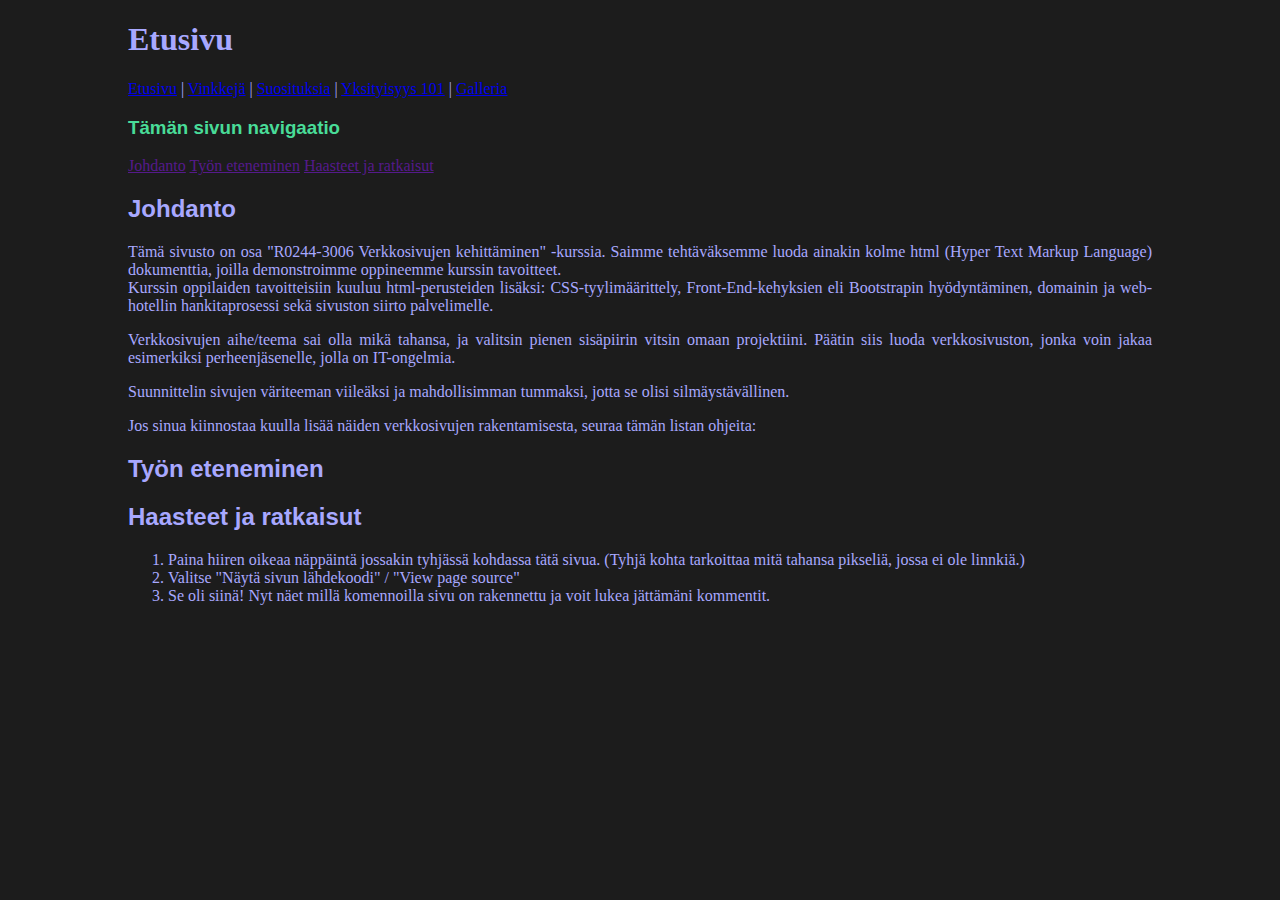
==== Etusivu.html @ 0e0fdb8e "Add files via upload" ====
<!DOCTYPE html>
<html lang="fi"> <!--Selaimet haluavat tietää, mitä kieltä ja merkkejä sivun rakentamiseen tarvitaan.-->
	<head>
		<title>Annin IT-tuki</title>
		<meta charset="utf-8"/> <!--Tämä komento lataa tarvittavat merkit.-->
		<link rel="stylesheet" href="darktheme.css"> <!--Linkki tyylin määrittävään tiedostoon.--> 
	</head>
	<body>
	
	<header>
	<h1>Etusivu</h1>
	</header>
	
	<nav>
	<a href="Etusivu.html">Etusivu</a> |
	<a href="Vinkkejä.html">Vinkkejä</a> |
	<a href="Suosituksia.html">Suosituksia</a> |
	<a href="Yksityisyys101.html">Yksityisyys 101</a> |
	<a href="Galleria.html">Galleria</a>
	</nav>
	
	<nav>
	<h3>Tämän sivun navigaatio</h3>
	<a href="">Johdanto</a>
	<a href="">Työn eteneminen</a>
	<a href="">Haasteet ja ratkaisut</a>	
	</nav>
	
	<h2>Johdanto</h2> <!--Koska kirjoitan koodia pienessä ikkunassa, rivitin tekstin näkymään siihen.-->
	<p>Tämä sivusto on osa "R0244-3006 Verkkosivujen kehittäminen" -kurssia.
	Saimme tehtäväksemme luoda ainakin kolme html (Hyper Text Markup Language) dokumenttia, 
	joilla demonstroimme oppineemme kurssin tavoitteet.
	<br>
	Kurssin oppilaiden tavoitteisiin kuuluu html-perusteiden lisäksi: 
	CSS-tyylimäärittely, Front-End-kehyksien eli Bootstrapin hyödyntäminen, 
	domainin ja web-hotellin hankitaprosessi sekä sivuston siirto palvelimelle.</p>
	
	<p>Verkkosivujen aihe/teema sai olla mikä tahansa, ja valitsin
	pienen sisäpiirin vitsin omaan projektiini. Päätin siis luoda verkkosivuston, 
	jonka voin jakaa esimerkiksi perheenjäsenelle, 
	jolla on IT-ongelmia.</p>
	
	<p>Suunnittelin sivujen väriteeman viileäksi ja mahdollisimman tummaksi, 
	jotta se olisi silmäystävällinen.</p>
	
	<p>Jos sinua kiinnostaa kuulla lisää näiden verkkosivujen rakentamisesta, 
	seuraa tämän listan ohjeita:</p>
	
	<h2>Työn eteneminen</h2>
	<p></p>
	
	<h2>Haasteet ja ratkaisut</h2>
	<p></p>
	
	<ol>
	<li>Paina hiiren oikeaa näppäintä jossakin tyhjässä kohdassa tätä sivua. 
	(Tyhjä kohta tarkoittaa mitä tahansa pikseliä, jossa ei ole linnkiä.)
	<li>Valitse "Näytä sivun lähdekoodi" / "View page source"
	<li>Se oli siinä! Nyt näet millä komennoilla sivu on rakennettu ja voit lukea jättämäni kommentit.
	</ol>
	
	</body>
</html>
---- darktheme.css ----
body {
	background-color: #1C1C1C;
	color: #A8A8FF;
	font-family: Calibri;
	width: 80%;
	margin-right: auto;
	margin-left: auto;
}

h2 {
	font-family: Helvetica;
	color: 0AFF54;
}

h3 {
	font-family: Helvetica;
	color: #49DC98;
}

p {
	font-size: medium;
	text-align: justify;
}

.li links {
	display: block;
	background-color: white;
}

.box {
	/*border-width: 4px;*/
	/*border-style: solid;*/
	/*border-color: #0AFF54;*/
	/*background-color: A8A8FF;*/
	/*padding: 3px;*/
	/*margin: 3px;*/
}

.green {
	color: #0AFF54;
}
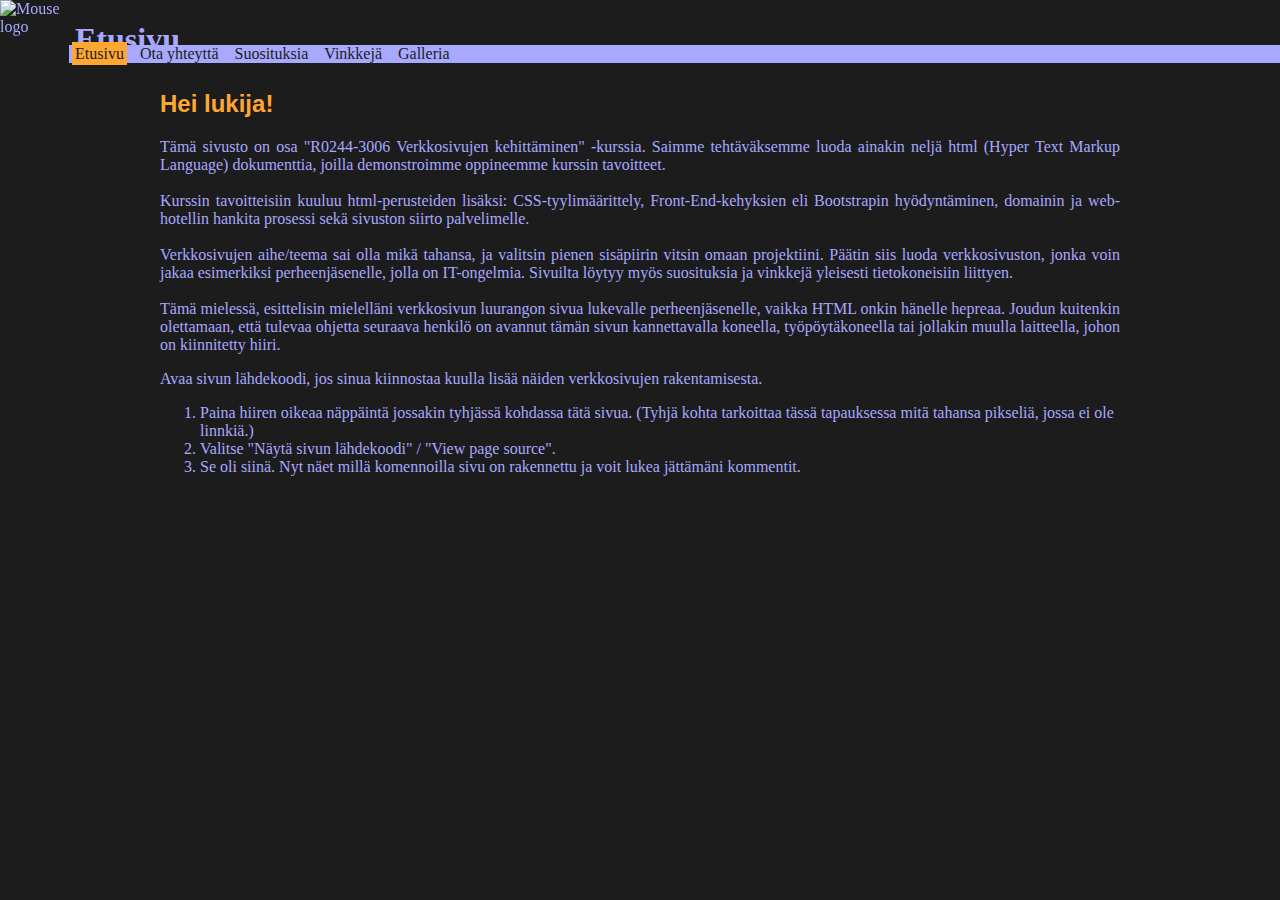
==== commit f835e0c0: "Update Etusivu.html" ====
--- a/Etusivu.html
+++ b/Etusivu.html
@@ -1,63 +1,66 @@
 <!DOCTYPE html>
 <html lang="fi"> <!--Selaimet haluavat tietää, mitä kieltä ja merkkejä sivun rakentamiseen tarvitaan.-->
 	<head>
-		<title>Annin IT-tuki</title>
+		<title>Annin IT-Tuki</title> <!--Tähän laitetaan välisivun otsikko.-->
 		<meta charset="utf-8"/> <!--Tämä komento lataa tarvittavat merkit.-->
-		<link rel="stylesheet" href="darktheme.css"> <!--Linkki tyylin määrittävään tiedostoon.--> 
-	</head>
-	<body>
+		<meta name="viewport" content="width=device-width, initial-scale=1, shrink-to-fit=no">
+		<link rel="stylesheet" href="https://cdn.jsdelivr.net/npm/bootstrap@4.5.3/dist/css/bootstrap.min.css" integrity="sha384-TX8t27EcRE3e/ihU7zmQxVncDAy5uIKz4rEkgIXeMed4M0jlfIDPvg6uqKI2xXr2" crossorigin="anonymous">
+		<link rel="stylesheet" href="darktheme.css"> <!--Relatiivinen linkki sivun tyylin eli ulkonön määrittävään tiedostoon.--> 
+	</head> <!--Rivillä 6 on metatagi, joka tekee sivustosta mobilii-laitteelle ystävällisemmän.-->
+	<body> <!--Rivi 7 on tällä sivulla vain yhtenäisen tyylin säilyttämiseen, en hyödynnä bootstrapin tuomia etujä täällä.-->
 	
 	<header>
-	<h1>Etusivu</h1>
+		<h1 class="header">Etusivu</h1>
+		<img src="munkuvat/LOGO.PNG" class="logo fluid" style="width:69px;height:69px;" alt="Mouse logo">
 	</header>
 	
-	<nav>
-	<a href="Etusivu.html">Etusivu</a> |
-	<a href="Vinkkejä.html">Vinkkejä</a> |
-	<a href="Suosituksia.html">Suosituksia</a> |
-	<a href="Yksityisyys101.html">Yksityisyys 101</a> |
-	<a href="Galleria.html">Galleria</a>
+	<nav class="container nav1">
+		<div class="row">
+			<div class="col-sm">
+				<li class="currentPage"><a href="Etusivu.html">Etusivu</a></li> <!--Linkit upotetaan tekstiin käyttämällä joko absoluuttisia tai relatiivisia linkkejä.-->
+				<li><a href="Ota yhteytta.html">Ota yhteyttä</a></li>
+				<li><a href="Suosituksia.html">Suosituksia</a></li>
+				<li><a href="Vinkkejä.html">Vinkkejä</a></li>
+				<li><a href="Galleria.html">Galleria</a></li>
+			</div>
+		</div>
 	</nav>
 	
-	<nav>
-	<h3>Tämän sivun navigaatio</h3>
-	<a href="">Johdanto</a>
-	<a href="">Työn eteneminen</a>
-	<a href="">Haasteet ja ratkaisut</a>	
-	</nav>
+	<section>
+		<p><br><br><br></p>  <!--Pieni väli navigaation ja sisällön väliin-->	
+		<h2>Hei lukija!</h2> <!--Koska kirjoitan koodia pienessä ikkunassa, rivitin tekstin näkymään siihen paremmin.-->
+		<p>Tämä sivusto on osa "R0244-3006 Verkkosivujen kehittäminen" -kurssia.
+		Saimme tehtäväksemme luoda ainakin neljä html (Hyper Text Markup Language) dokumenttia, 
+		joilla demonstroimme oppineemme kurssin tavoitteet.
+		<br><br> 
+		<!--Kappalejako onnistuu myös laittamalla teksti kokonaan eri kappaleisiin, mutta halusin kokeilla toimiiko se näinkin.-->
+		Kurssin tavoitteisiin kuuluu html-perusteiden lisäksi: 
+		CSS-tyylimäärittely, Front-End-kehyksien eli Bootstrapin hyödyntäminen, 
+		domainin ja web-hotellin hankita prosessi sekä sivuston siirto palvelimelle.
+		<br><br>
+		Verkkosivujen aihe/teema sai olla mikä tahansa, ja valitsin
+		pienen sisäpiirin vitsin omaan projektiini. Päätin siis luoda verkkosivuston, 
+		jonka voin jakaa esimerkiksi perheenjäsenelle, 
+		jolla on IT-ongelmia. Sivuilta löytyy myös suosituksia 
+		ja vinkkejä yleisesti tietokoneisiin liittyen. 
+		<br><br>
+		Tämä mielessä, esittelisin mielelläni verkkosivun luurangon sivua 
+		lukevalle perheenjäsenelle, vaikka HTML onkin hänelle hepreaa.
+		Joudun kuitenkin olettamaan, että tulevaa ohjetta seuraava henkilö on avannut tämän
+		sivun kannettavalla koneella, työpöytäkoneella tai jollakin muulla laitteella, johon on
+		kiinnitetty hiiri.
+		</p>
 	
-	<h2>Johdanto</h2> <!--Koska kirjoitan koodia pienessä ikkunassa, rivitin tekstin näkymään siihen.-->
-	<p>Tämä sivusto on osa "R0244-3006 Verkkosivujen kehittäminen" -kurssia.
-	Saimme tehtäväksemme luoda ainakin kolme html (Hyper Text Markup Language) dokumenttia, 
-	joilla demonstroimme oppineemme kurssin tavoitteet.
-	<br>
-	Kurssin oppilaiden tavoitteisiin kuuluu html-perusteiden lisäksi: 
-	CSS-tyylimäärittely, Front-End-kehyksien eli Bootstrapin hyödyntäminen, 
-	domainin ja web-hotellin hankitaprosessi sekä sivuston siirto palvelimelle.</p>
+		<p>Avaa sivun lähdekoodi, jos sinua kiinnostaa kuulla lisää näiden verkkosivujen rakentamisesta.</p>
+		<ol>
+			<li>Paina hiiren oikeaa näppäintä jossakin tyhjässä kohdassa tätä sivua. 
+			(Tyhjä kohta tarkoittaa tässä tapauksessa mitä tahansa pikseliä, jossa ei ole linnkiä.)</li>
+			<li>Valitse "Näytä sivun lähdekoodi" / "View page source".</li>
+			<li>Se oli siinä. Nyt näet millä komennoilla sivu on rakennettu 
+			ja voit lukea jättämäni kommentit.</li> <!--Niitä ei ollut loppujen lopuksi paljon.-->
+		</ol>
 	
-	<p>Verkkosivujen aihe/teema sai olla mikä tahansa, ja valitsin
-	pienen sisäpiirin vitsin omaan projektiini. Päätin siis luoda verkkosivuston, 
-	jonka voin jakaa esimerkiksi perheenjäsenelle, 
-	jolla on IT-ongelmia.</p>
-	
-	<p>Suunnittelin sivujen väriteeman viileäksi ja mahdollisimman tummaksi, 
-	jotta se olisi silmäystävällinen.</p>
-	
-	<p>Jos sinua kiinnostaa kuulla lisää näiden verkkosivujen rakentamisesta, 
-	seuraa tämän listan ohjeita:</p>
-	
-	<h2>Työn eteneminen</h2>
-	<p></p>
-	
-	<h2>Haasteet ja ratkaisut</h2>
-	<p></p>
-	
-	<ol>
-	<li>Paina hiiren oikeaa näppäintä jossakin tyhjässä kohdassa tätä sivua. 
-	(Tyhjä kohta tarkoittaa mitä tahansa pikseliä, jossa ei ole linnkiä.)
-	<li>Valitse "Näytä sivun lähdekoodi" / "View page source"
-	<li>Se oli siinä! Nyt näet millä komennoilla sivu on rakennettu ja voit lukea jättämäni kommentit.
-	</ol>
-	
+		</p>
+	</section>
 	</body>
-</html>+</html>
--- a/darktheme.css
+++ b/darktheme.css
@@ -2,19 +2,33 @@
 	background-color: #1C1C1C;
 	color: #A8A8FF;
 	font-family: Calibri;
-	width: 80%;
+	width: 75%;
 	margin-right: auto;
 	margin-left: auto;
 }
 
+h1 {
+	color: #A8A8FF;
+}
+
 h2 {
 	font-family: Helvetica;
-	color: 0AFF54;
+	color: #FFA731;
 }
 
 h3 {
 	font-family: Helvetica;
-	color: #49DC98;
+	color: #FFA731;
+}
+
+h4 {
+	font-family: Helvetica;
+	color: #FFA731;
+}
+
+h5 {
+	font-family: Helvetica;
+	color: #FFA731;
 }
 
 p {
@@ -22,20 +36,109 @@
 	text-align: justify;
 }
 
-.li links {
-	display: block;
-	background-color: white;
+
+
+li a { 
+	text-decoration: none;
+	color: #1C1C1C;
 }
 
-.box {
-	/*border-width: 4px;*/
-	/*border-style: solid;*/
-	/*border-color: #0AFF54;*/
-	/*background-color: A8A8FF;*/
-	/*padding: 3px;*/
-	/*margin: 3px;*/
+li a:hover {
+	color: #000000;
+	background-color: #FFA731;
+}
+
+li a.active {
+	background-color: #FFA731;
+	/* color: white; */
+}
+
+li a:visited {
+	color: #1C1C1C;
+}
+
+a:visited {
+	color: #FFA731;
+}
+
+
+
+.nav1 {
+	background-color: #A8A8FF;
+	width: 100%;
+	position: fixed;
+	left: 69px;
+	top: 45px;
+}
+
+.nav1 a {
+	overflow: hidden;
+	color: #1C1C1C;
+	text-decoration: none;
+}
+
+.nav1 li {
+	display: inline;
+	list-style-type: none;
+	padding: 3px;
+	margin: 3px;
+	color: #1C1C1C;
+}
+
+.nav1 ul {
+	display: inline;
+	padding: 0px;
 }
 
 .green {
 	color: #0AFF54;
-}+}
+
+.red {
+	color: #FF8585;
+}
+
+.currentPage {
+	list-style-type: none;
+	cursor: none;
+	pointer-events: none;
+	background-color: #FFA731;
+}
+
+.logo{
+	position: fixed;
+	left: 0px;
+	top: 0px;
+}
+
+.fluid{
+	max-width: 100%;
+	height: auto;
+}
+
+.header{
+	position: fixed;
+	left: 75px;
+	top: 0px;
+	background-color: #1C1C1C;
+}
+
+.nodots{
+	list-style-type: none;
+}
+
+.carousel-item img{
+	margin: auto;
+	display: block;
+}
+
+
+.carousel-control-prev-icon, .carousel-control-next-icon {
+    height: 50px;
+    width: 50px;
+    background-color: #A8A8FF;
+    background-size: 100%, 100%;
+    border-radius: 50%;
+    border: 1px solid white;
+}
+
